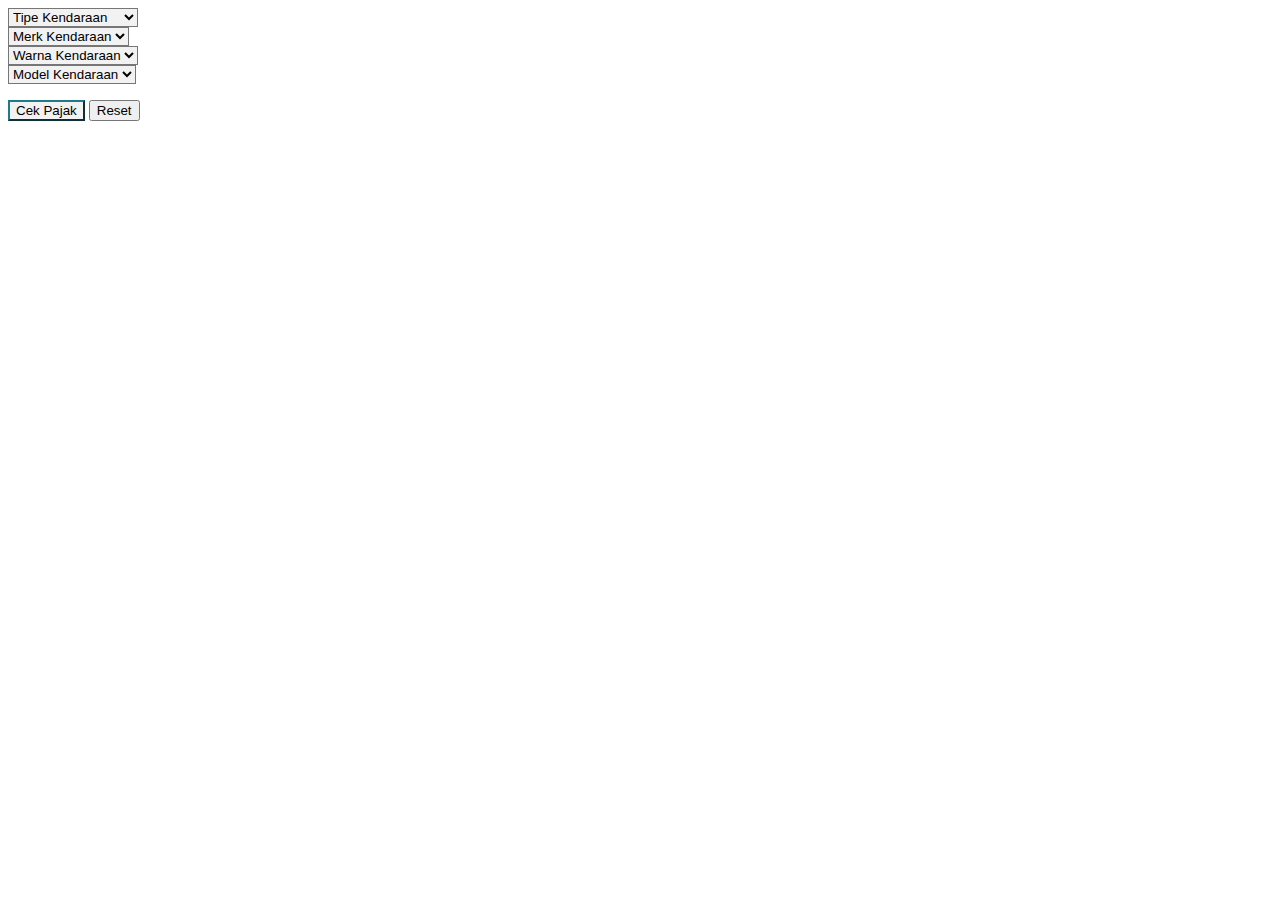
==== index.html @ 3223c0e0 "awal" ====
<!DOCTYPE html>
<html lang="en">
  <head>
    <meta charset="UTF-8" />
    <meta http-equiv="X-UA-Compatible" content="IE=edge" />
    <meta name="viewport" content="width=device-width, initial-scale=1.0" />
    <link
      rel="stylesheet"
      href="https://cdn.jsdelivr.net/npm/bootstrap@4.6.0/dist/css/bootstrap.min.css"
      integrity="sha384-B0vP5xmATw1+K9KRQjQERJvTumQW0nPEzvF6L/Z6nronJ3oUOFUFpCjEUQouq2+l"
      crossorigin="anonymous"
    />
    <link rel="stylesheet" href="style.css" />
    <title>Document</title>
  </head>
  <body>
    <div class="container">
      <div class="row mt-3 p-2">
        <div class="col-md-6">
          <form action="" method="post" accept-charset="utf-8">
            <div class="form-group">
              <select
                class="form-control"
                name="tipe"
                data-style="btn-cus"
                id="tipe"
              >
                <option value="">Tipe Kendaraan</option>
                <option value="SEDAN">MOBIL</option>
                <option value="SEPEDA MOTOR">SEPEDA MOTOR</option>
              </select>
            </div>
            <div class="form-group">
              <select
                class="form-control"
                name="merk"
                data-style="btn-cus"
                id="lol"
              >
                <option value="">Merk Kendaraan</option>
              </select>
            </div>
            <div class="form-group">
              <select
                class="form-control"
                name="tahun"
                data-style="btn-cus"
                id="tahun"
              >
                <option value="">Warna Kendaraan</option>
              </select>
            </div>
            <div class="form-group">
              <select
                class="form-control"
                name="model"
                data-style="btn-cus"
                id="model"
              >
                <option value="">Model Kendaraan</option>
              </select>
            </div>

            <p id="pool" style="color: red"></p>
            <button class="btn btn-cus float-right" id="bya">Cek Pajak</button>

            <button class="btn btn-danger float-right mr-1">Reset</button>
          </form>
        </div>

        <div class="col-md-6" id="output"></div>
      </div>
    </div>
  </body>
  <script
    src="https://cdn.jsdelivr.net/npm/bootstrap@4.6.0/dist/js/bootstrap.min.js"
    integrity="sha384-+YQ4JLhjyBLPDQt//I+STsc9iw4uQqACwlvpslubQzn4u2UU2UFM80nGisd026JF"
    crossorigin="anonymous"
  ></script>
  <script src="script.js"></script>
</html>
---- style.css ----
.bg {
  background-color: #bfdbf7;
}

button.btn-cus:hover {
  background-color: #1f7a8c;
  color: #fff;
}

button.btn-cus {
  border-color: #1f7a8c;
}

.btn-cus {
  background-color: #f2f2f2;
}

ul {
  list-style-type: none;
  position: relative;
  margin-top: -30px;
}

li {
  letter-spacing: 1px;
}

.form-control {
  background-color: #f2f2f2;
  cursor: pointer;
}

.lolopada {
  margin-left: 85px;
}

.container {
  padding-left: -50px;
  padding-right: -50px;
}

@media only screen and (max-width: 767px) {
  #out {
    margin-top: 10px;
  }

  .lolopada {
    position: relative;
    margin: 0px;
    width: 100%;
  }
}
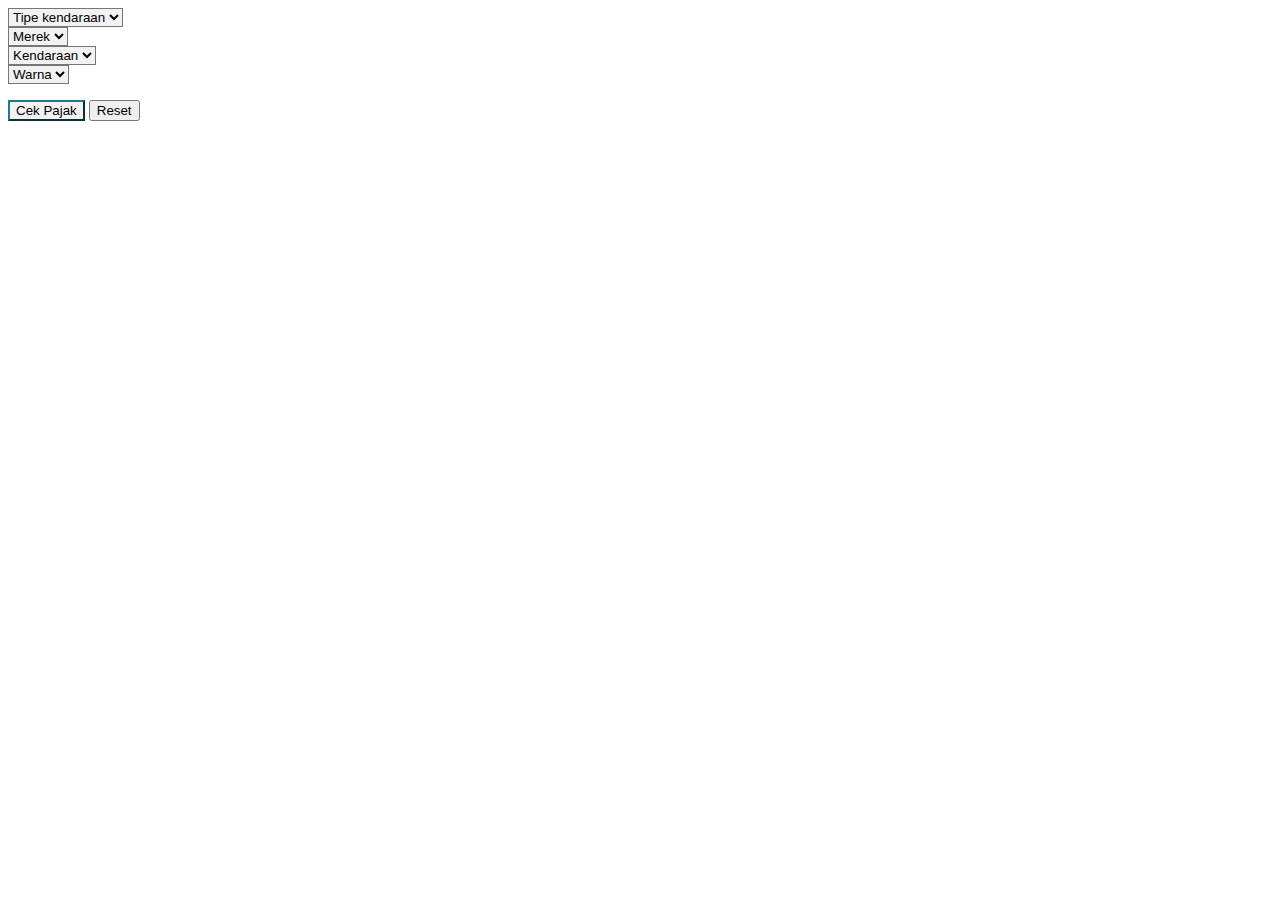
==== commit b8f368c9: "dev/addSomething" ====
--- a/index.html
+++ b/index.html
@@ -1,9 +1,15 @@
 <!DOCTYPE html>
 <html lang="en">
   <head>
-    <meta charset="UTF-8" />
-    <meta http-equiv="X-UA-Compatible" content="IE=edge" />
-    <meta name="viewport" content="width=device-width, initial-scale=1.0" />
+    <!-- Required meta tags -->
+    <meta charset="utf-8" />
+    <meta name="robots" content="noindex" />
+    <meta name="googlebot" content="noindex" />
+    <meta
+      name="viewport"
+      content="width=device-width, initial-scale=1, shrink-to-fit=no"
+    />
+    <title>Pajak</title>
     <link
       rel="stylesheet"
       href="https://cdn.jsdelivr.net/npm/bootstrap@4.6.0/dist/css/bootstrap.min.css"
@@ -11,8 +17,8 @@
       crossorigin="anonymous"
     />
     <link rel="stylesheet" href="style.css" />
-    <title>Document</title>
   </head>
+
   <body>
     <div class="container">
       <div class="row mt-3 p-2">
@@ -23,11 +29,9 @@
                 class="form-control"
                 name="tipe"
                 data-style="btn-cus"
-                id="tipe"
+                id="jenis"
               >
                 <option value="">Tipe Kendaraan</option>
-                <option value="SEDAN">MOBIL</option>
-                <option value="SEPEDA MOTOR">SEPEDA MOTOR</option>
               </select>
             </div>
             <div class="form-group">
@@ -35,47 +39,51 @@
                 class="form-control"
                 name="merk"
                 data-style="btn-cus"
-                id="lol"
+                id="merek"
               >
-                <option value="">Merk Kendaraan</option>
+                <option value="">Merek</option>
               </select>
             </div>
             <div class="form-group">
               <select
                 class="form-control"
-                name="tahun"
+                name="merk"
                 data-style="btn-cus"
-                id="tahun"
+                id="varian"
               >
-                <option value="">Warna Kendaraan</option>
+                <option value="">Kendaraan</option>
               </select>
             </div>
             <div class="form-group">
               <select
                 class="form-control"
-                name="model"
+                name="warna"
                 data-style="btn-cus"
-                id="model"
+                id="warna"
               >
-                <option value="">Model Kendaraan</option>
+                <option value="">Warna</option>
               </select>
             </div>
 
             <p id="pool" style="color: red"></p>
-            <button class="btn btn-cus float-right" id="bya">Cek Pajak</button>
-
-            <button class="btn btn-danger float-right mr-1">Reset</button>
+            <button class="btn btn-cus float-right" id="btn-cek-pajak">
+              Cek Pajak
+            </button>
+            <button class="btn btn-danger float-right mr-1" type="reset">
+              Reset
+            </button>
           </form>
         </div>
 
-        <div class="col-md-6" id="output"></div>
+        <div class="col-md-6 mt-4" id="out"></div>
       </div>
     </div>
+    <script src="https://ajax.aspnetcdn.com/ajax/jQuery/jquery-3.2.1.min.js"></script>
+    <script
+      src="https://cdn.jsdelivr.net/npm/bootstrap@4.6.0/dist/js/bootstrap.min.js"
+      integrity="sha384-+YQ4JLhjyBLPDQt//I+STsc9iw4uQqACwlvpslubQzn4u2UU2UFM80nGisd026JF"
+      crossorigin="anonymous"
+    ></script>
+    <script src="script.js"></script>
   </body>
-  <script
-    src="https://cdn.jsdelivr.net/npm/bootstrap@4.6.0/dist/js/bootstrap.min.js"
-    integrity="sha384-+YQ4JLhjyBLPDQt//I+STsc9iw4uQqACwlvpslubQzn4u2UU2UFM80nGisd026JF"
-    crossorigin="anonymous"
-  ></script>
-  <script src="script.js"></script>
 </html>
